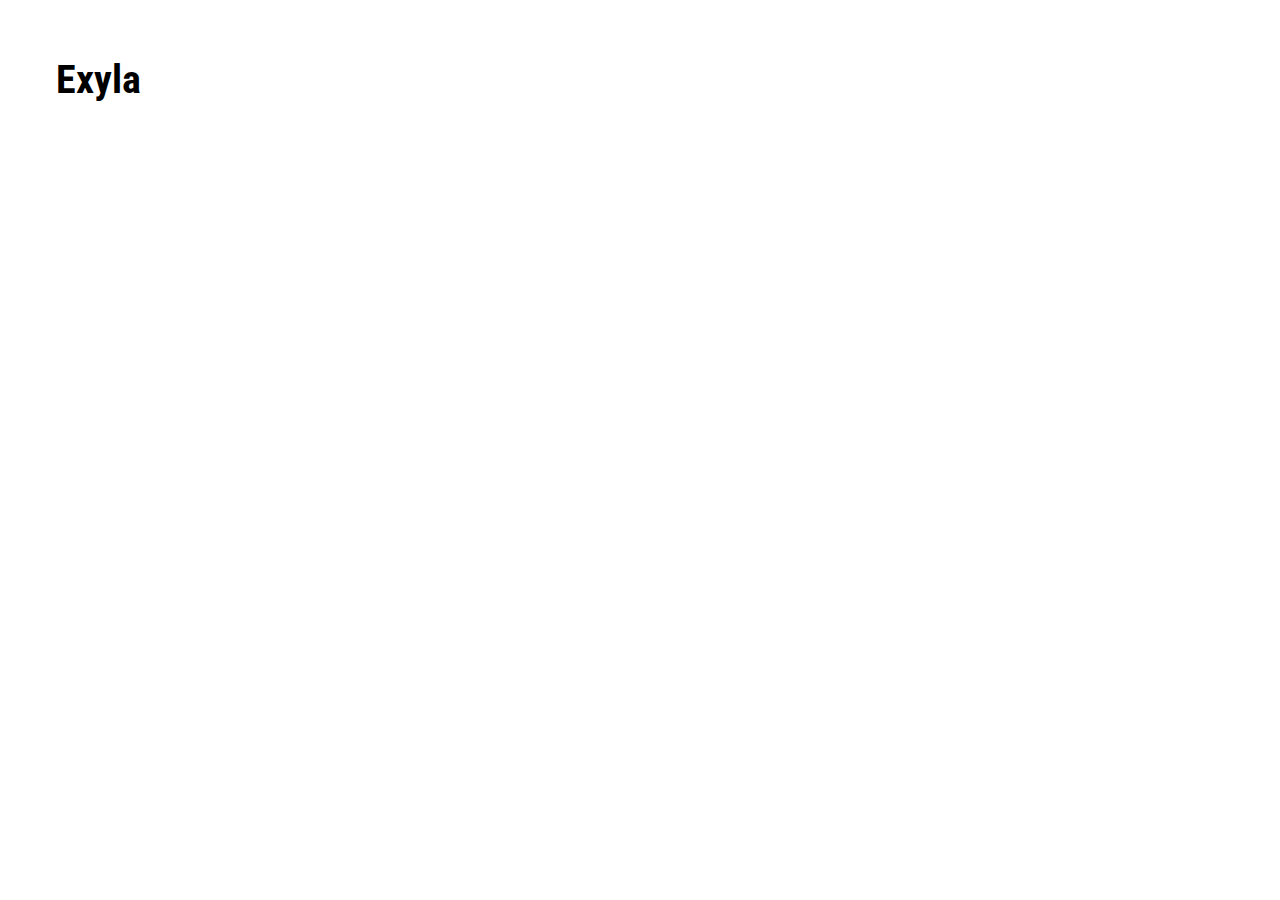
==== index.html @ 808c8a99 "Added TailwindCSS 1.* via CDN" ====
<!DOCTYPE html>
<html>
  <head>
    <meta charset="utf-8">
    <meta name="viewport" content="width=device-width">
    <title>Exyla</title>
    <link href="style.css" rel="stylesheet" type="text/css" />
  </head>
  <body>
<link href="https://unpkg.com/tailwindcss@^1.0/dist/tailwind.min.css" rel="stylesheet">
<script src="script.js"></script>
    <h2>Exyla</h2>
  </body>
</html>
---- style.css ----
@import url('https://fonts.googleapis.com/css2?family=Roboto&family=Roboto+Condensed&display=swap');

*{
    padding: 0.75%;
    margin: 0.75%;
    box-sizing: border-box;
}

h1{
font-family: 'Roboto Condensed', sans-serif;
}
h2{
font-family: 'Roboto Condensed', sans-serif;
font-size: 40px !important;
}
h3{
font-family: 'Roboto Condensed', sans-serif;
}
p{
    font-family: 'Roboto', sans-serif;
}
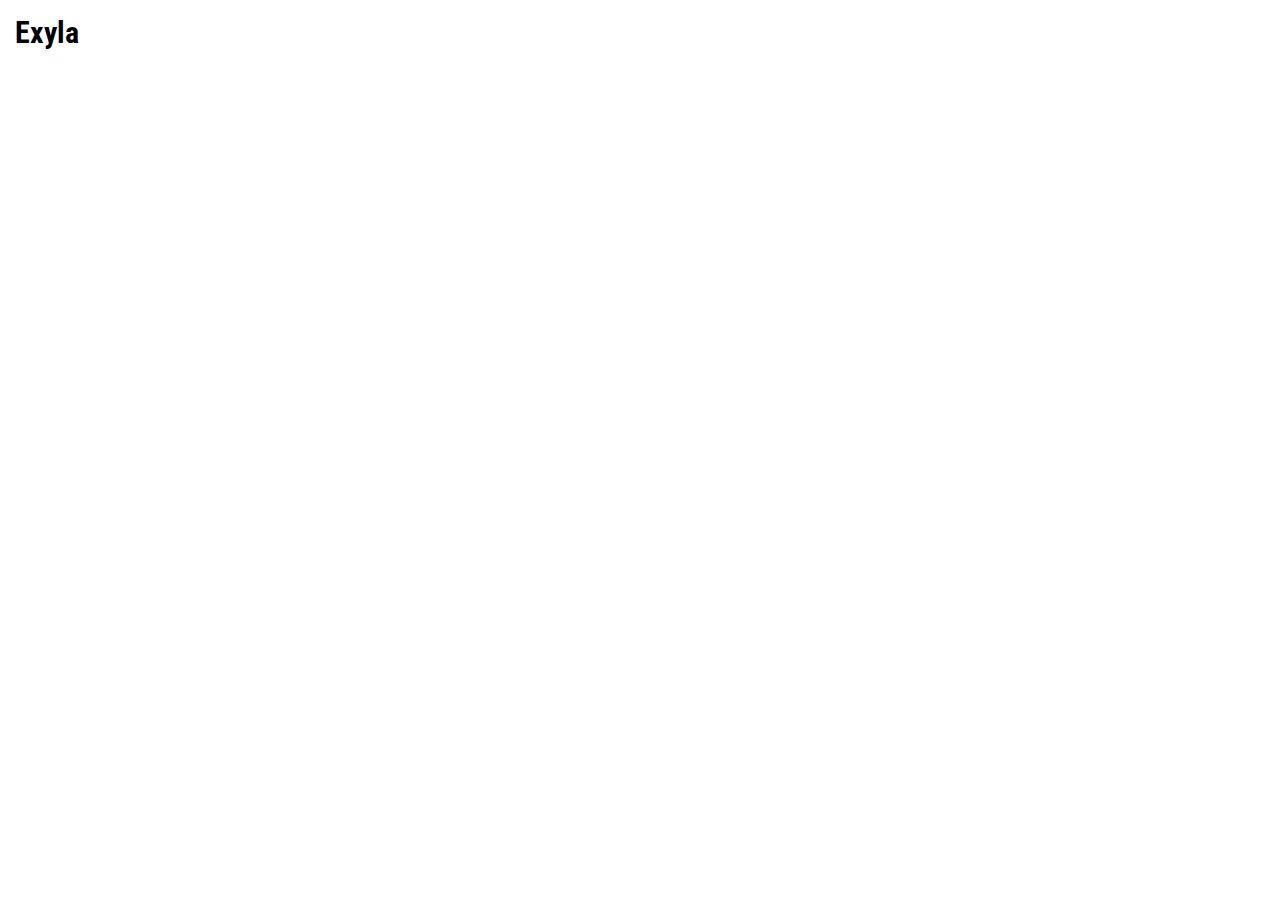
==== commit 2bafe811: "Added Cloudy Client Page" ====
--- a/index.html
+++ b/index.html
@@ -7,8 +7,9 @@
     <link href="style.css" rel="stylesheet" type="text/css" />
   </head>
   <body>
+<h2>Exyla</h2>
 <link href="https://unpkg.com/tailwindcss@^1.0/dist/tailwind.min.css" rel="stylesheet">
 <script src="script.js"></script>
-    <h2>Exyla</h2>
+
   </body>
 </html>--- a/style.css
+++ b/style.css
@@ -1,8 +1,8 @@
 @import url('https://fonts.googleapis.com/css2?family=Roboto&family=Roboto+Condensed&display=swap');
 
 *{
-    padding: 0.75%;
-    margin: 0.75%;
+    padding: 5px;
+    margin: 0;
     box-sizing: border-box;
 }
 
@@ -11,11 +11,37 @@
 }
 h2{
 font-family: 'Roboto Condensed', sans-serif;
-font-size: 40px !important;
+font-size: 30px !important;
 }
 h3{
 font-family: 'Roboto Condensed', sans-serif;
 }
 p{
     font-family: 'Roboto', sans-serif;
+}
+
+@keyframes start{
+    0%, 20%{
+        transform: translateY(-20vh)
+    }
+    100%{
+        transform: translateY(0vh)
+    }
+}
+
+#cloudytitle{
+    animation: start 2s ease-in-out;
+}
+
+#cloudyimg{
+    animation: start-img 5s ease-in-out;
+}
+
+@keyframes start-img{
+    0%, 20%{
+        transform: translateX(-60vw)
+    }
+    80%, 100%{
+        transform: translateX(0vw)
+    }
 }